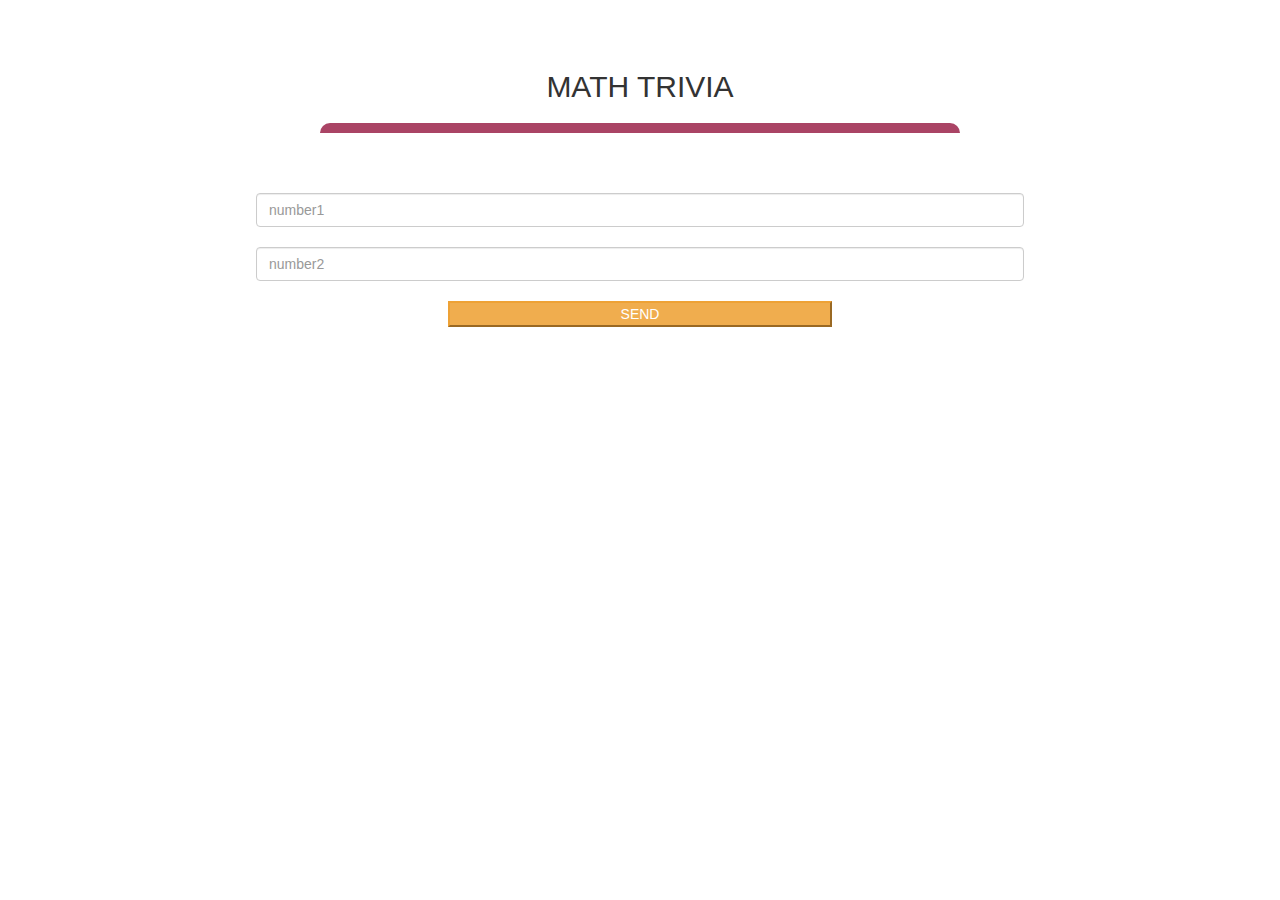
==== game.html @ fe389d68 "Add files via upload" ====
<!DOCTYPE html>
<html>
<head>
	<title> MATH QUIZ GAME</title>

<meta name="viewport" content="width=device-width, initial-scale=1">
<link rel="stylesheet" href="https://maxcdn.bootstrapcdn.com/bootstrap/3.4.0/css/bootstrap.min.css">
<script src="https://ajax.googleapis.com/ajax/libs/jquery/3.4.1/jquery.min.js"></script>
<script src="https://maxcdn.bootstrapcdn.com/bootstrap/3.4.0/js/bootstrap.min.js"></script>

<link rel="stylesheet" type="text/css" href="quiz_game.css">


</head>
<body>
    <script src="game_login.js"></script>
</head>
<body>
<h4 id="player1name"></h4> <span id="player1score"></span>
<br>
<h4 id="player2name"></h4> <span id="player2score"></span>
<center>
<h2>MATH TRIVIA</h2>	
<H3 id="playerquestion"></H3>
<h3 id="playeranswer"></h3>
<div id="output" class="col-lg-6"></div>
<br>
<br>
<input type="number" id="no1" class="form-control" placeholder="number1">
<br>
<input type="number" id="no2" class="form-control" placeholder="number2">
<br>
<button id="send" onclick="Send()" class="btn-warning" style="width:30%">SEND</button>
</center>
    </body>
    </html>
---- quiz_game.css ----
body
{
	background: url("https://icebreakerideas.com/wp-content/uploads/2020/09/Math-Trivia-e1608509081465.jpg");
	background-size:contain;
	
}

	.login_div1 , .login_div2
	{
		background: white;
		padding: 10px;
		float: none;
		border-radius: 15px;
		border-style: dashed;
	}


#player1name , #player2name
{
	display:inline-block;
	margin-left: 20px;
	
}
#no1, #no2
{
	width: 60%;
}
#output
{
background: white;
border-radius: 10px;
border-top: 10px solid #AA4465;
padding: 10px;
float: none;
text-align: left;
}
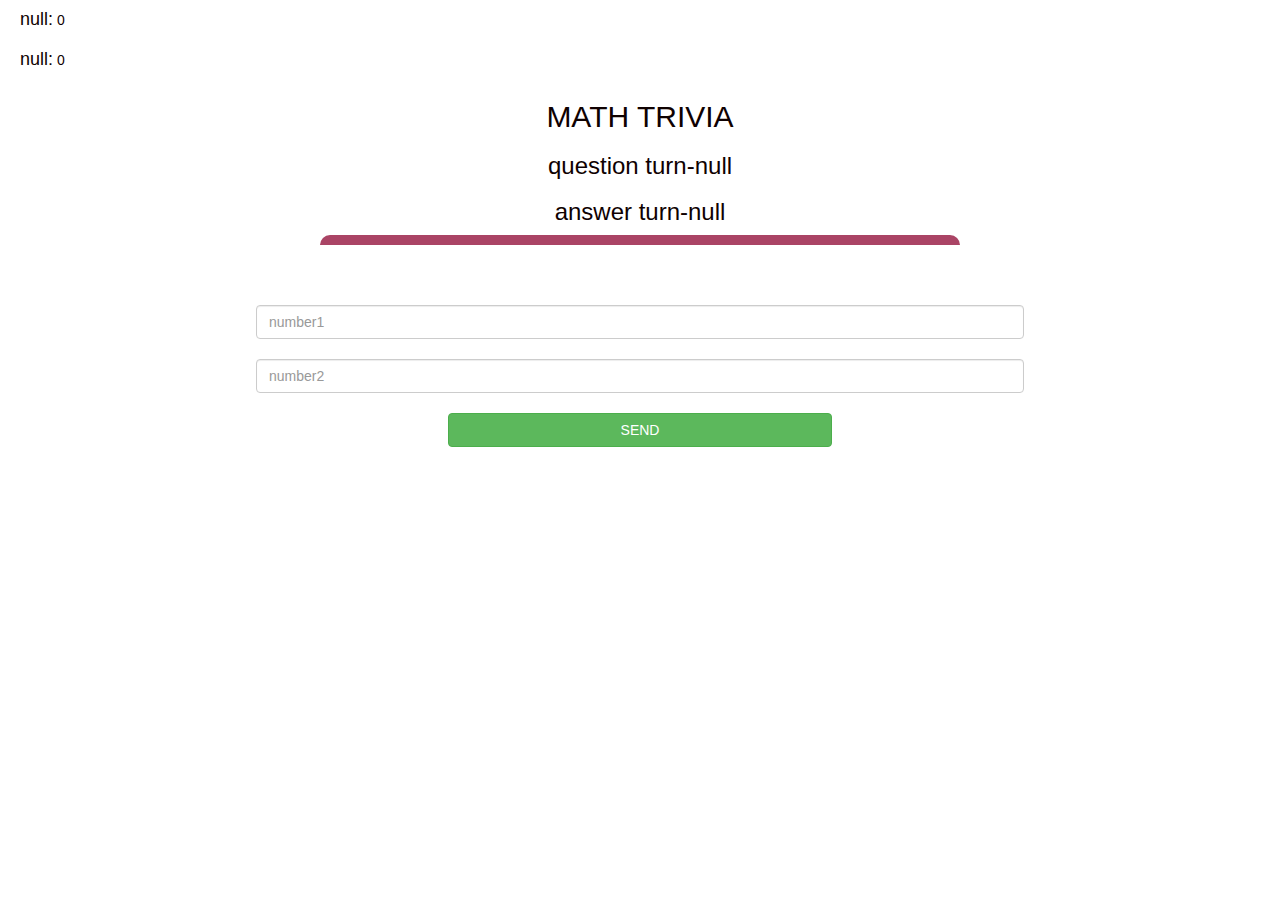
==== commit 78dd31e2: "Add files via upload" ====
--- a/game.html
+++ b/game.html
@@ -13,7 +13,7 @@
 
 </head>
 <body>
-    <script src="game_login.js"></script>
+   
 </head>
 <body>
 <h4 id="player1name"></h4> <span id="player1score"></span>
@@ -21,7 +21,7 @@
 <h4 id="player2name"></h4> <span id="player2score"></span>
 <center>
 <h2>MATH TRIVIA</h2>	
-<H3 id="playerquestion"></H3>
+<h3 id="playerquestion"></h3>
 <h3 id="playeranswer"></h3>
 <div id="output" class="col-lg-6"></div>
 <br>
@@ -30,7 +30,8 @@
 <br>
 <input type="number" id="no2" class="form-control" placeholder="number2">
 <br>
-<button id="send" onclick="Send()" class="btn-warning" style="width:30%">SEND</button>
+<button id="send" onclick="Send()" class="btn btn-success" style="width:30%" > SEND</button>
 </center>
-    </body>
+<script src="quiz_game.js"></script>
+ </body>
     </html>--- a/quiz_game.css
+++ b/quiz_game.css
@@ -1,8 +1,8 @@
 body
 {
-	background: url("https://icebreakerideas.com/wp-content/uploads/2020/09/Math-Trivia-e1608509081465.jpg");
+	background: url("https://thumbs.dreamstime.com/b/math-seamless-pattern-background-icon-165346961.jpg");
 	background-size:contain;
-	
+	color:rgb(15, 1, 1);
 }
 
 	.login_div1 , .login_div2
